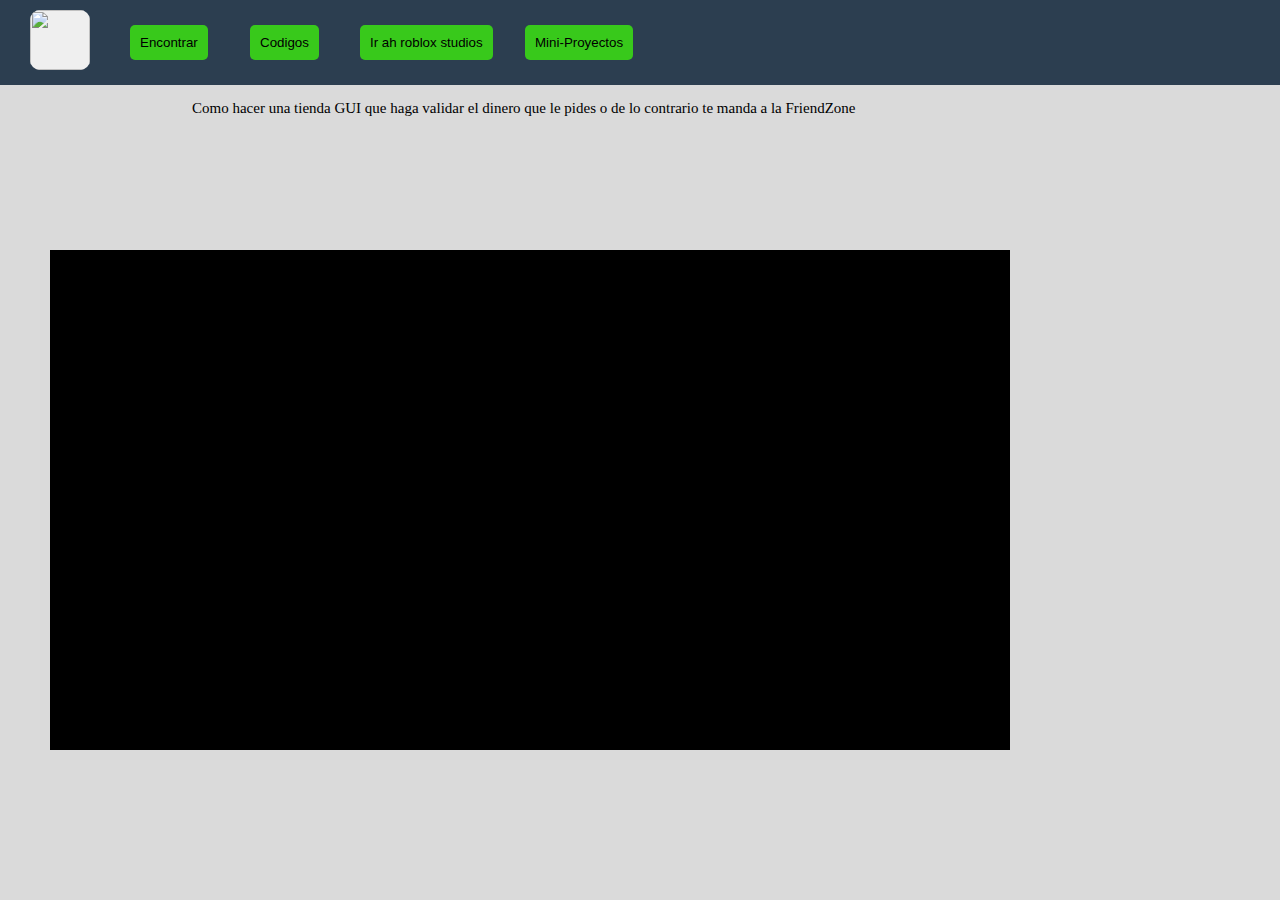
==== TP/mini-proyecto-1.html @ 104b131d "Update mini-proyecto-1.html" ====
<!DOCTYPE html>
<html>
<head>
<meta charset="UTF-8">
<meta name="twitter:card" content="summary_large_image">
<meta name="twitter:title" content="Stricky">
<meta name='robots' content='index, follow, max-image-preview:large, max-snippet:-1, max-video-preview:-1' />
<title>Strick | Tablero</title>
<meta name="description" content="Estas presente ante el tablero de Proyectos realizados y que esperas para checarlos!" />
<link rel="canonical" href="https://strick.netlify.app/tp/tablero" />
<meta property="og:locale" content="es_MX" />
<meta property="og:type" content="website" />
<meta property="og:title" content="Videos y modelos de Roblox Studios" />
<meta property="og:description" content="No te difcultes tanto en tus proyectos" />
<meta property="og:url" content="https://strick.netlify.app/tp/tablero" />
<meta property="og:site_name" content="Strick" />
<meta name="twitter:card" content="summary_large_image" />
<link rel="rel icon" type="image/jpg" href="https://strick.netlify.app/Fondo.jpg">
<script src="https://kit.fontawesome.com/98bda673e5.js"></script>
</head>
<body bgColor="#DADADA" style="display:none;" id="bodyy">
 <label class="title">Como hacer una tienda GUI que haga validar el dinero que le pides o de lo contrario te manda a la FriendZone</label>
 <div class="texto1">
  <label class="title">Como hacer una tienda GUI que haga validar el dinero que le pides o de lo contrario te manda a la FriendZone</label>
 </div>
<header class="weader">
 <button onclick="location.href=location.href" class="btn4"><img src="https://strick.netlify.app/Fondo.jpg" class="fondo"></button>
 <button class="btn1" title="Encontrar video sobre los Mini-Proyectos" id="boton1"><i class="fas fa-search"></i> Encontrar</button>
 <button class="btn2" title="Codigos de modelos" id="boton2"><i class="fas fa-code"></i> Codigos</button>  
 <button class="btn3" title="Ir ah roblox studios para probar los Mini-Proyectos" id="boton3"><i class="fas fa-play"></i> Ir ah roblox studios</button>
 <button class="btn5" title="Ir hacia el principio" id="boton4"><i class="fas fa-play"></i> Mini-Proyectos</button>
 </header>
<style>
 body label{cursor:text;color:black;font-family:arial;}body button:hover{transform:scale(1.1);cursor:pointer;}body button{border-style:none;color:black;font-family:arial;transition:0.3s ease all;}*{margin:0;padding:0;}header.weader{position:fixed;width:100%;height:85px;background-color:#2C3E50;}.frame1{background-color:white;width:100%;height:100%;}button.btn1{background-color:#38C91B;padding:10px 10px;border-radius:5px;color:black;position:absolute;top:25px;left:130px;}button.btn2{background-color:#38C91B;padding:10px 10px;border-radius:5px;color:black;position:absolute;top:25px;left:250px;}button.btn3{background-color:#38C91B;padding:10px 10px;border-radius:5px;color:black;position:absolute;top:25px;left:360px;text-decoration:none;cursor:pointer;font-family:arial;}button.btn4{width:60px;height:60px;border-radius:10px;position:absolute;top:10px;left:30px;}img.fondo{width:100%;height:100%;top:0px;left:0px;border-radius:10px;}button.btn5{background-color:#38C91B;padding:10px 10px;border-radius:5px;color:black;position:absolute;top:25px;left:525px;text-decoration:none;cursor:pointer;font-family:arial;}label.title{color:black;font-family:arial black;position:absolute;top:100px;;left:15%;text-aling:justify;font-size:15px;}div.texto1{position:absolute;background-color:black;top:250px;left:50px;width:75%;height:500px;}    
</style>
<script>
const boton1=document.getElementById('boton1');boton1.addEventListener('click',function(){window.location="https://www.youtube.com/channel/UCRLnpwYrinDy57fmQIQWfAQ"});const boton2=document.getElementById('boton2');boton2.addEventListener('click',function(){window.location="https://strick.netlify.app/tp/codigos"});const boton3=document.getElementById('boton3');boton3.addEventListener('click',function(){window.location="https://web.roblox.com/develop"});document.getElementById('bodyy').style.display="block";const boton4=document.getElementById('boton4');boton4.addEventListener('click',function(){window.location="https://strick.netlify.app/tp/tablero"});
</script>
</html>
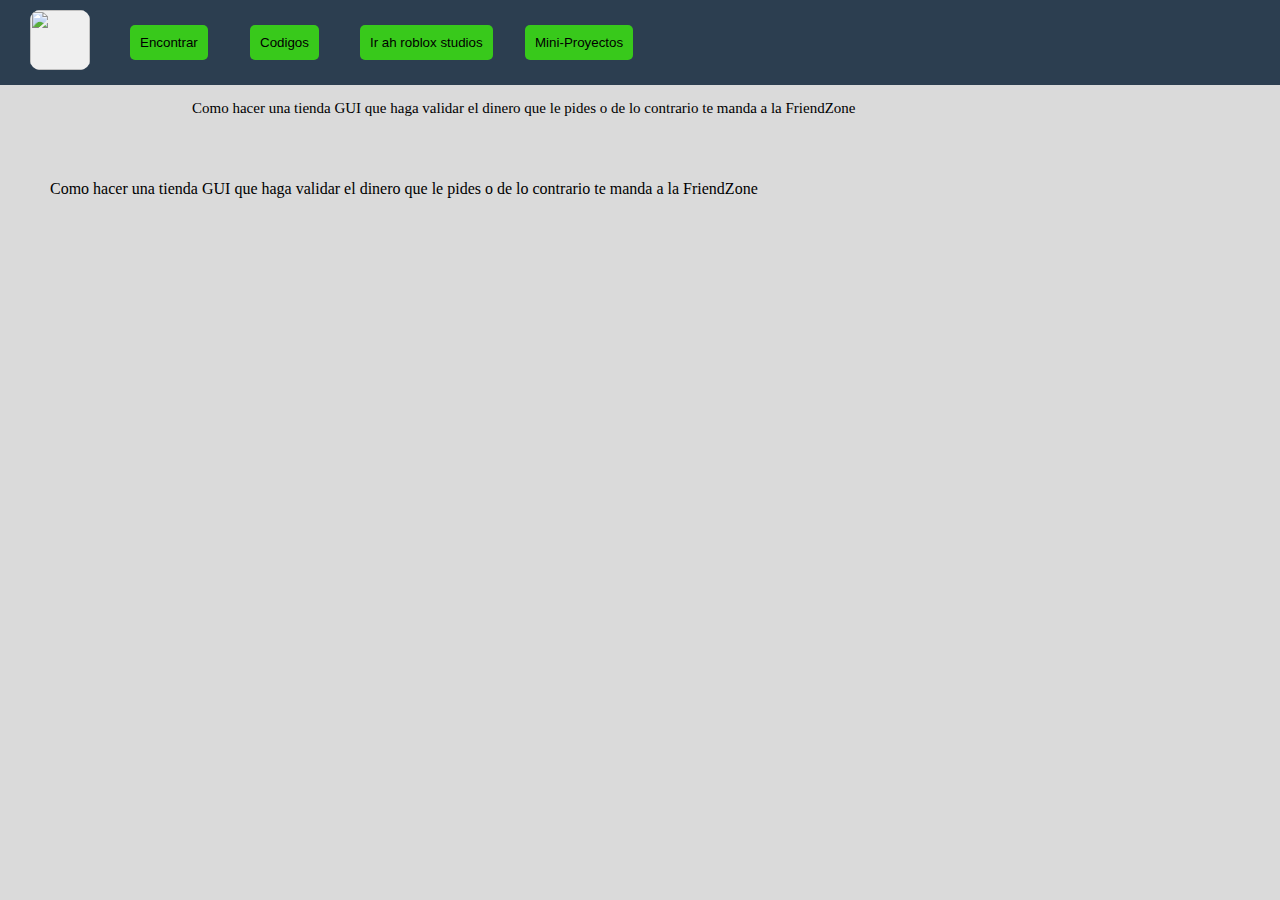
==== commit 37a4871f: "Update mini-proyecto-1.html" ====
--- a/TP/mini-proyecto-1.html
+++ b/TP/mini-proyecto-1.html
@@ -22,7 +22,7 @@
 <body bgColor="#DADADA" style="display:none;" id="bodyy">
  <label class="title">Como hacer una tienda GUI que haga validar el dinero que le pides o de lo contrario te manda a la FriendZone</label>
  <div class="texto1">
-  <label class="title">Como hacer una tienda GUI que haga validar el dinero que le pides o de lo contrario te manda a la FriendZone</label>
+  <label class="explicacion1">Como hacer una tienda GUI que haga validar el dinero que le pides o de lo contrario te manda a la FriendZone</label>
  </div>
 <header class="weader">
  <button onclick="location.href=location.href" class="btn4"><img src="https://strick.netlify.app/Fondo.jpg" class="fondo"></button>
@@ -32,7 +32,7 @@
  <button class="btn5" title="Ir hacia el principio" id="boton4"><i class="fas fa-play"></i> Mini-Proyectos</button>
  </header>
 <style>
- body label{cursor:text;color:black;font-family:arial;}body button:hover{transform:scale(1.1);cursor:pointer;}body button{border-style:none;color:black;font-family:arial;transition:0.3s ease all;}*{margin:0;padding:0;}header.weader{position:fixed;width:100%;height:85px;background-color:#2C3E50;}.frame1{background-color:white;width:100%;height:100%;}button.btn1{background-color:#38C91B;padding:10px 10px;border-radius:5px;color:black;position:absolute;top:25px;left:130px;}button.btn2{background-color:#38C91B;padding:10px 10px;border-radius:5px;color:black;position:absolute;top:25px;left:250px;}button.btn3{background-color:#38C91B;padding:10px 10px;border-radius:5px;color:black;position:absolute;top:25px;left:360px;text-decoration:none;cursor:pointer;font-family:arial;}button.btn4{width:60px;height:60px;border-radius:10px;position:absolute;top:10px;left:30px;}img.fondo{width:100%;height:100%;top:0px;left:0px;border-radius:10px;}button.btn5{background-color:#38C91B;padding:10px 10px;border-radius:5px;color:black;position:absolute;top:25px;left:525px;text-decoration:none;cursor:pointer;font-family:arial;}label.title{color:black;font-family:arial black;position:absolute;top:100px;;left:15%;text-aling:justify;font-size:15px;}div.texto1{position:absolute;background-color:black;top:250px;left:50px;width:75%;height:500px;}    
+ body label{cursor:text;color:black;font-family:arial;}body button:hover{transform:scale(1.1);cursor:pointer;}body button{border-style:none;color:black;font-family:arial;transition:0.3s ease all;}*{margin:0;padding:0;}header.weader{position:fixed;width:100%;height:85px;background-color:#2C3E50;}.frame1{background-color:white;width:100%;height:100%;}button.btn1{background-color:#38C91B;padding:10px 10px;border-radius:5px;color:black;position:absolute;top:25px;left:130px;}button.btn2{background-color:#38C91B;padding:10px 10px;border-radius:5px;color:black;position:absolute;top:25px;left:250px;}button.btn3{background-color:#38C91B;padding:10px 10px;border-radius:5px;color:black;position:absolute;top:25px;left:360px;text-decoration:none;cursor:pointer;font-family:arial;}button.btn4{width:60px;height:60px;border-radius:10px;position:absolute;top:10px;left:30px;}img.fondo{width:100%;height:100%;top:0px;left:0px;border-radius:10px;}button.btn5{background-color:#38C91B;padding:10px 10px;border-radius:5px;color:black;position:absolute;top:25px;left:525px;text-decoration:none;cursor:pointer;font-family:arial;}label.title{color:black;font-family:arial black;position:absolute;top:100px;;left:15%;text-aling:justify;font-size:15px;}div.texto1{position:absolute;background-color:transparent;top:180px;left:50px;width:90%;height:500px;}label.explicacion1{color:black;font-family:arial black;text-align:justify;}    
 </style>
 <script>
 const boton1=document.getElementById('boton1');boton1.addEventListener('click',function(){window.location="https://www.youtube.com/channel/UCRLnpwYrinDy57fmQIQWfAQ"});const boton2=document.getElementById('boton2');boton2.addEventListener('click',function(){window.location="https://strick.netlify.app/tp/codigos"});const boton3=document.getElementById('boton3');boton3.addEventListener('click',function(){window.location="https://web.roblox.com/develop"});document.getElementById('bodyy').style.display="block";const boton4=document.getElementById('boton4');boton4.addEventListener('click',function(){window.location="https://strick.netlify.app/tp/tablero"});
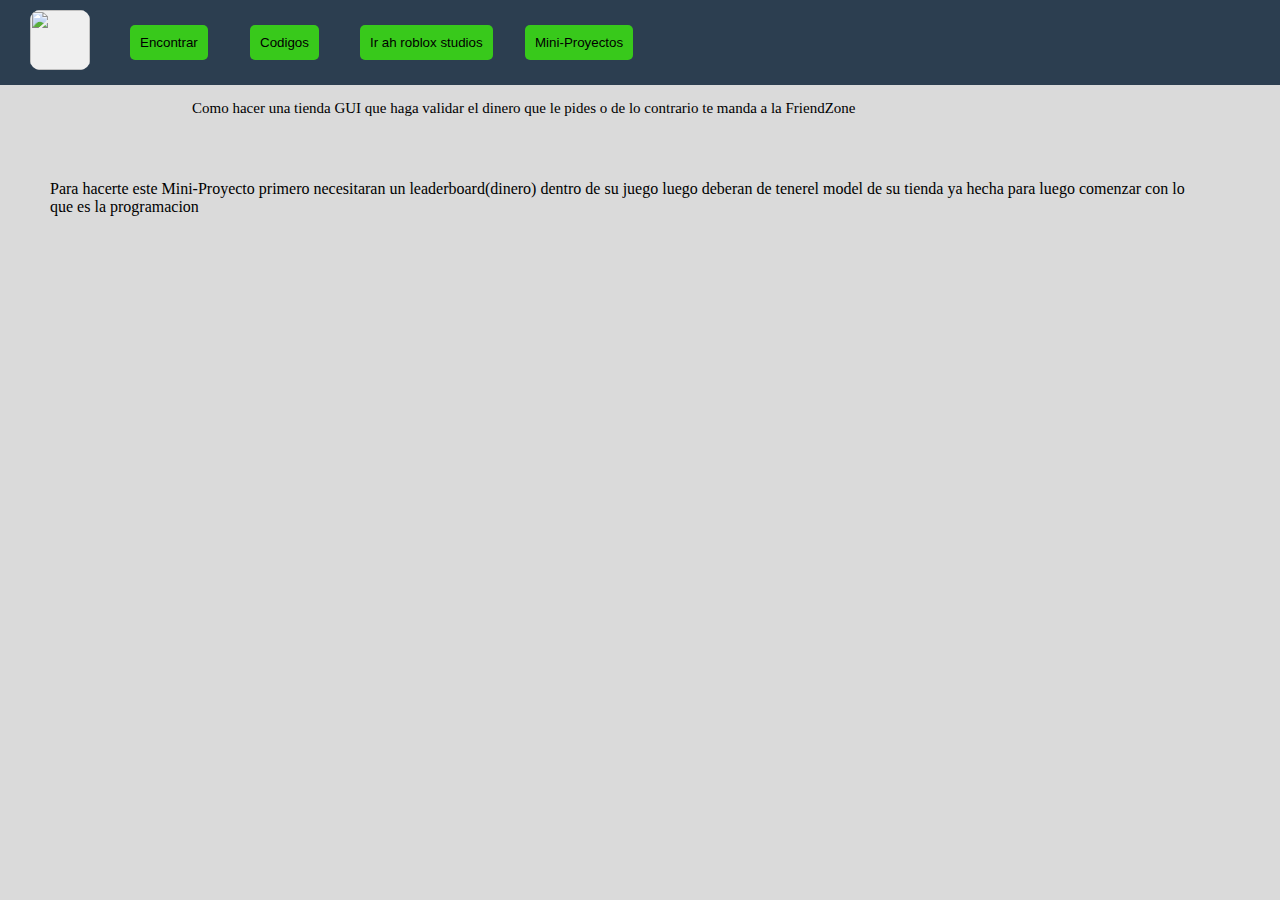
==== commit 45396a7d: "Update mini-proyecto-1.html" ====
--- a/TP/mini-proyecto-1.html
+++ b/TP/mini-proyecto-1.html
@@ -22,7 +22,7 @@
 <body bgColor="#DADADA" style="display:none;" id="bodyy">
  <label class="title">Como hacer una tienda GUI que haga validar el dinero que le pides o de lo contrario te manda a la FriendZone</label>
  <div class="texto1">
-  <label class="explicacion1">Como hacer una tienda GUI que haga validar el dinero que le pides o de lo contrario te manda a la FriendZone</label>
+  <label class="explicacion1">Para hacerte este Mini-Proyecto primero necesitaran un leaderboard(dinero) dentro de su juego luego deberan de tenerel model de su tienda ya hecha para luego comenzar con lo que es la programacion</label>
  </div>
 <header class="weader">
  <button onclick="location.href=location.href" class="btn4"><img src="https://strick.netlify.app/Fondo.jpg" class="fondo"></button>
@@ -32,7 +32,8 @@
  <button class="btn5" title="Ir hacia el principio" id="boton4"><i class="fas fa-play"></i> Mini-Proyectos</button>
  </header>
 <style>
- body label{cursor:text;color:black;font-family:arial;}body button:hover{transform:scale(1.1);cursor:pointer;}body button{border-style:none;color:black;font-family:arial;transition:0.3s ease all;}*{margin:0;padding:0;}header.weader{position:fixed;width:100%;height:85px;background-color:#2C3E50;}.frame1{background-color:white;width:100%;height:100%;}button.btn1{background-color:#38C91B;padding:10px 10px;border-radius:5px;color:black;position:absolute;top:25px;left:130px;}button.btn2{background-color:#38C91B;padding:10px 10px;border-radius:5px;color:black;position:absolute;top:25px;left:250px;}button.btn3{background-color:#38C91B;padding:10px 10px;border-radius:5px;color:black;position:absolute;top:25px;left:360px;text-decoration:none;cursor:pointer;font-family:arial;}button.btn4{width:60px;height:60px;border-radius:10px;position:absolute;top:10px;left:30px;}img.fondo{width:100%;height:100%;top:0px;left:0px;border-radius:10px;}button.btn5{background-color:#38C91B;padding:10px 10px;border-radius:5px;color:black;position:absolute;top:25px;left:525px;text-decoration:none;cursor:pointer;font-family:arial;}label.title{color:black;font-family:arial black;position:absolute;top:100px;;left:15%;text-aling:justify;font-size:15px;}div.texto1{position:absolute;background-color:transparent;top:180px;left:50px;width:90%;height:500px;}label.explicacion1{color:black;font-family:arial black;text-align:justify;}    
+ body label{cursor:text;color:black;font-family:arial;}body button:hover{transform:scale(1.1);cursor:pointer;}body button{border-style:none;color:black;font-family:arial;transition:0.3s ease all;}*{margin:0;padding:0;}header.weader{position:fixed;width:100%;height:85px;background-color:#2C3E50;}.frame1{background-color:white;width:100%;height:100%;}button.btn1{background-color:#38C91B;padding:10px 10px;border-radius:5px;color:black;position:absolute;top:25px;left:130px;}button.btn2{background-color:#38C91B;padding:10px 10px;border-radius:5px;color:black;position:absolute;top:25px;left:250px;}button.btn3{background-color:#38C91B;padding:10px 10px;border-radius:5px;color:black;position:absolute;top:25px;left:360px;text-decoration:none;cursor:pointer;font-family:arial;}button.btn4{width:60px;height:60px;border-radius:10px;position:absolute;top:10px;left:30px;}img.fondo{width:100%;height:100%;top:0px;left:0px;border-radius:10px;}button.btn5{background-color:#38C91B;padding:10px 10px;border-radius:5px;color:black;position:absolute;top:25px;left:525px;text-decoration:none;cursor:pointer;font-family:arial;}
+ label.title{color:black;font-family:arial black;position:absolute;top:100px;;left:15%;text-aling:justify;font-size:15px;}div.texto1{position:absolute;background-color:transparent;top:180px;left:50px;width:90%;height:500px;}label.explicacion1{color:black;font-family:arial black;text-align:justify;}    
 </style>
 <script>
 const boton1=document.getElementById('boton1');boton1.addEventListener('click',function(){window.location="https://www.youtube.com/channel/UCRLnpwYrinDy57fmQIQWfAQ"});const boton2=document.getElementById('boton2');boton2.addEventListener('click',function(){window.location="https://strick.netlify.app/tp/codigos"});const boton3=document.getElementById('boton3');boton3.addEventListener('click',function(){window.location="https://web.roblox.com/develop"});document.getElementById('bodyy').style.display="block";const boton4=document.getElementById('boton4');boton4.addEventListener('click',function(){window.location="https://strick.netlify.app/tp/tablero"});
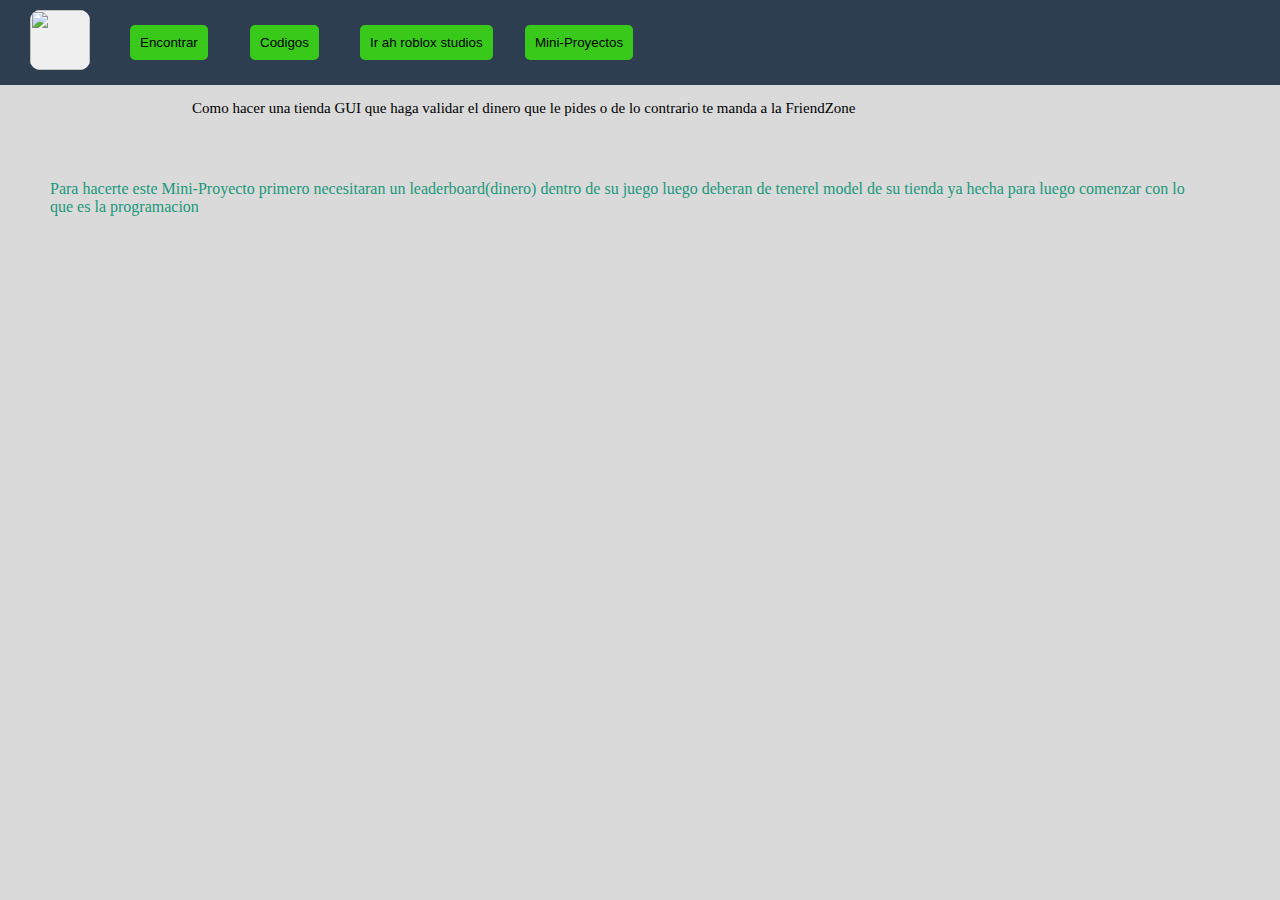
==== commit e2eade24: "Update mini-proyecto-1.html" ====
--- a/TP/mini-proyecto-1.html
+++ b/TP/mini-proyecto-1.html
@@ -33,7 +33,7 @@
  </header>
 <style>
  body label{cursor:text;color:black;font-family:arial;}body button:hover{transform:scale(1.1);cursor:pointer;}body button{border-style:none;color:black;font-family:arial;transition:0.3s ease all;}*{margin:0;padding:0;}header.weader{position:fixed;width:100%;height:85px;background-color:#2C3E50;}.frame1{background-color:white;width:100%;height:100%;}button.btn1{background-color:#38C91B;padding:10px 10px;border-radius:5px;color:black;position:absolute;top:25px;left:130px;}button.btn2{background-color:#38C91B;padding:10px 10px;border-radius:5px;color:black;position:absolute;top:25px;left:250px;}button.btn3{background-color:#38C91B;padding:10px 10px;border-radius:5px;color:black;position:absolute;top:25px;left:360px;text-decoration:none;cursor:pointer;font-family:arial;}button.btn4{width:60px;height:60px;border-radius:10px;position:absolute;top:10px;left:30px;}img.fondo{width:100%;height:100%;top:0px;left:0px;border-radius:10px;}button.btn5{background-color:#38C91B;padding:10px 10px;border-radius:5px;color:black;position:absolute;top:25px;left:525px;text-decoration:none;cursor:pointer;font-family:arial;}
- label.title{color:black;font-family:arial black;position:absolute;top:100px;;left:15%;text-aling:justify;font-size:15px;}div.texto1{position:absolute;background-color:transparent;top:180px;left:50px;width:90%;height:500px;}label.explicacion1{color:black;font-family:arial black;text-align:justify;}    
+ label.title{color:black;font-family:arial black;position:absolute;top:100px;;left:15%;text-aling:justify;font-size:15px;}div.texto1{position:absolute;background-color:transparent;top:180px;left:50px;width:90%;height:500px;}label.explicacion1{color:#1b987b;font-family:arial black;text-align:justify;}    
 </style>
 <script>
 const boton1=document.getElementById('boton1');boton1.addEventListener('click',function(){window.location="https://www.youtube.com/channel/UCRLnpwYrinDy57fmQIQWfAQ"});const boton2=document.getElementById('boton2');boton2.addEventListener('click',function(){window.location="https://strick.netlify.app/tp/codigos"});const boton3=document.getElementById('boton3');boton3.addEventListener('click',function(){window.location="https://web.roblox.com/develop"});document.getElementById('bodyy').style.display="block";const boton4=document.getElementById('boton4');boton4.addEventListener('click',function(){window.location="https://strick.netlify.app/tp/tablero"});
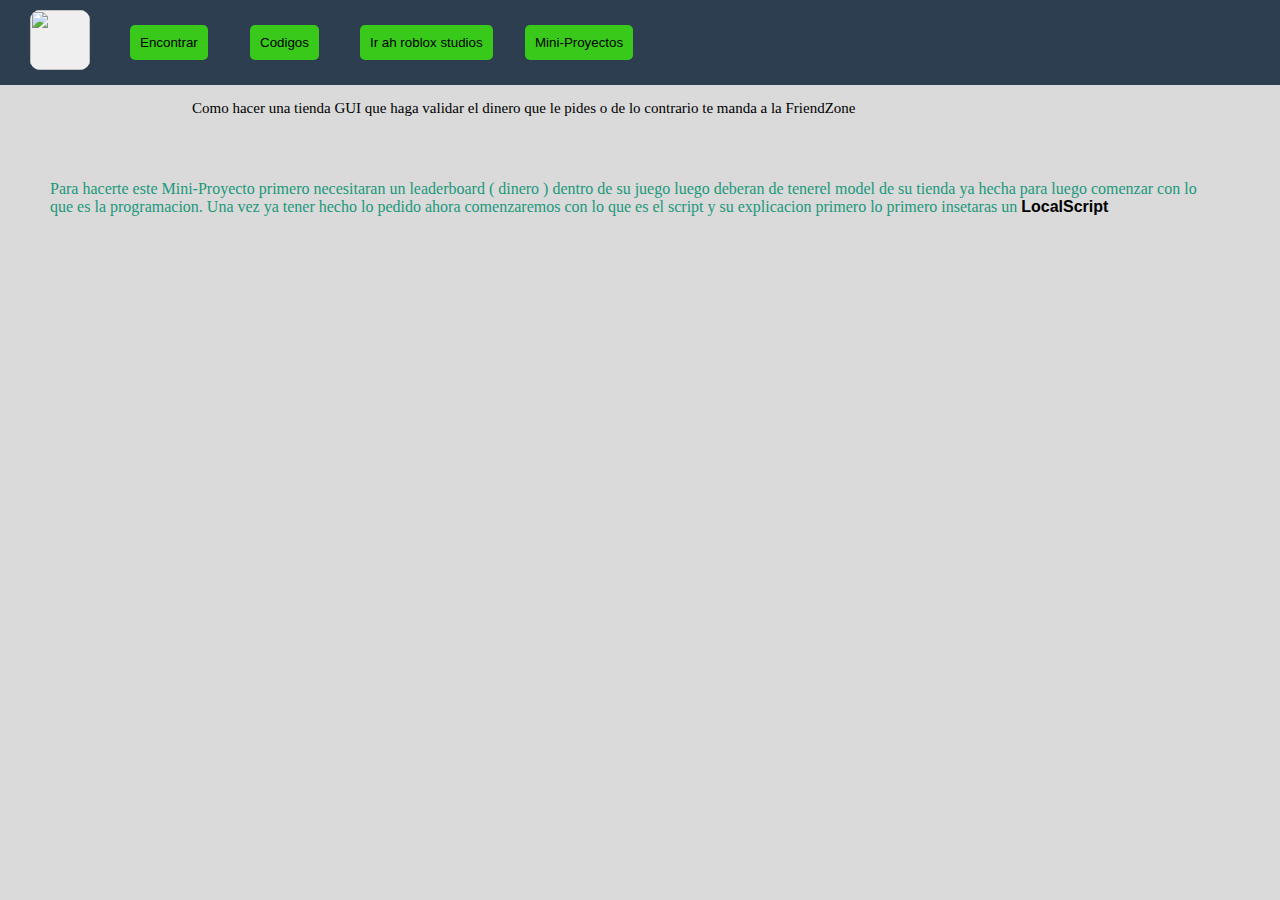
==== commit 23596ab5: "Update mini-proyecto-1.html" ====
--- a/TP/mini-proyecto-1.html
+++ b/TP/mini-proyecto-1.html
@@ -22,7 +22,7 @@
 <body bgColor="#DADADA" style="display:none;" id="bodyy">
  <label class="title">Como hacer una tienda GUI que haga validar el dinero que le pides o de lo contrario te manda a la FriendZone</label>
  <div class="texto1">
-  <label class="explicacion1">Para hacerte este Mini-Proyecto primero necesitaran un leaderboard(dinero) dentro de su juego luego deberan de tenerel model de su tienda ya hecha para luego comenzar con lo que es la programacion</label>
+  <label class="explicacion1">Para hacerte este Mini-Proyecto primero necesitaran un leaderboard ( dinero ) dentro de su juego luego deberan de tenerel model de su tienda ya hecha para luego comenzar con lo que es la programacion. Una vez ya tener hecho lo pedido ahora comenzaremos con lo que es el script y su explicacion primero lo primero insetaras un <strong>LocalScript</strong></label>
  </div>
 <header class="weader">
  <button onclick="location.href=location.href" class="btn4"><img src="https://strick.netlify.app/Fondo.jpg" class="fondo"></button>
@@ -32,7 +32,7 @@
  <button class="btn5" title="Ir hacia el principio" id="boton4"><i class="fas fa-play"></i> Mini-Proyectos</button>
  </header>
 <style>
- body label{cursor:text;color:black;font-family:arial;}body button:hover{transform:scale(1.1);cursor:pointer;}body button{border-style:none;color:black;font-family:arial;transition:0.3s ease all;}*{margin:0;padding:0;}header.weader{position:fixed;width:100%;height:85px;background-color:#2C3E50;}.frame1{background-color:white;width:100%;height:100%;}button.btn1{background-color:#38C91B;padding:10px 10px;border-radius:5px;color:black;position:absolute;top:25px;left:130px;}button.btn2{background-color:#38C91B;padding:10px 10px;border-radius:5px;color:black;position:absolute;top:25px;left:250px;}button.btn3{background-color:#38C91B;padding:10px 10px;border-radius:5px;color:black;position:absolute;top:25px;left:360px;text-decoration:none;cursor:pointer;font-family:arial;}button.btn4{width:60px;height:60px;border-radius:10px;position:absolute;top:10px;left:30px;}img.fondo{width:100%;height:100%;top:0px;left:0px;border-radius:10px;}button.btn5{background-color:#38C91B;padding:10px 10px;border-radius:5px;color:black;position:absolute;top:25px;left:525px;text-decoration:none;cursor:pointer;font-family:arial;}
+ body strong{color:black;font-family:arial;}body label{cursor:text;color:black;font-family:arial;}body button:hover{transform:scale(1.1);cursor:pointer;}body button{border-style:none;color:black;font-family:arial;transition:0.3s ease all;}*{margin:0;padding:0;}header.weader{position:fixed;width:100%;height:85px;background-color:#2C3E50;}.frame1{background-color:white;width:100%;height:100%;}button.btn1{background-color:#38C91B;padding:10px 10px;border-radius:5px;color:black;position:absolute;top:25px;left:130px;}button.btn2{background-color:#38C91B;padding:10px 10px;border-radius:5px;color:black;position:absolute;top:25px;left:250px;}button.btn3{background-color:#38C91B;padding:10px 10px;border-radius:5px;color:black;position:absolute;top:25px;left:360px;text-decoration:none;cursor:pointer;font-family:arial;}button.btn4{width:60px;height:60px;border-radius:10px;position:absolute;top:10px;left:30px;}img.fondo{width:100%;height:100%;top:0px;left:0px;border-radius:10px;}button.btn5{background-color:#38C91B;padding:10px 10px;border-radius:5px;color:black;position:absolute;top:25px;left:525px;text-decoration:none;cursor:pointer;font-family:arial;}
  label.title{color:black;font-family:arial black;position:absolute;top:100px;;left:15%;text-aling:justify;font-size:15px;}div.texto1{position:absolute;background-color:transparent;top:180px;left:50px;width:90%;height:500px;}label.explicacion1{color:#1b987b;font-family:arial black;text-align:justify;}    
 </style>
 <script>
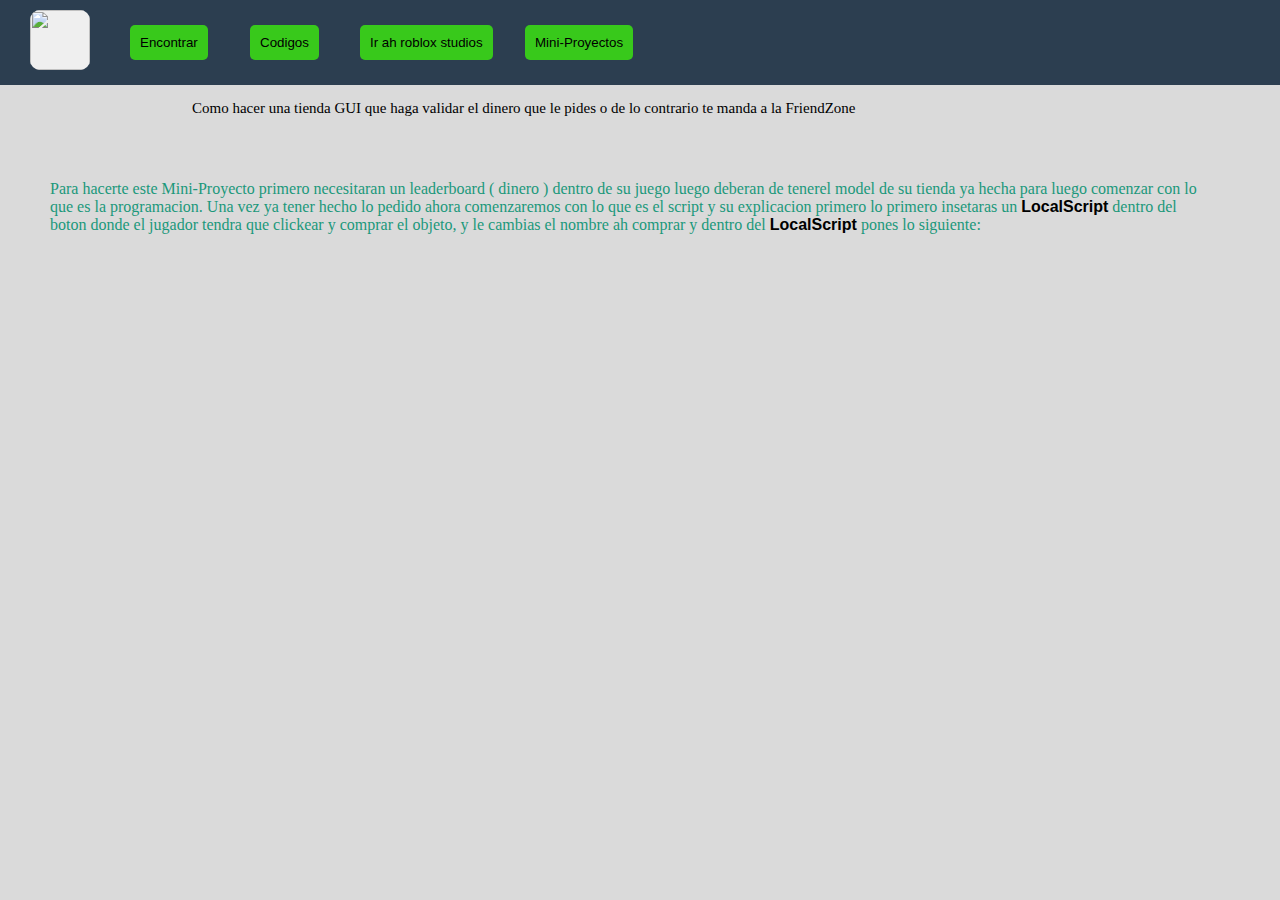
==== commit 1eadab4c: "Update mini-proyecto-1.html" ====
--- a/TP/mini-proyecto-1.html
+++ b/TP/mini-proyecto-1.html
@@ -22,7 +22,9 @@
 <body bgColor="#DADADA" style="display:none;" id="bodyy">
  <label class="title">Como hacer una tienda GUI que haga validar el dinero que le pides o de lo contrario te manda a la FriendZone</label>
  <div class="texto1">
-  <label class="explicacion1">Para hacerte este Mini-Proyecto primero necesitaran un leaderboard ( dinero ) dentro de su juego luego deberan de tenerel model de su tienda ya hecha para luego comenzar con lo que es la programacion. Una vez ya tener hecho lo pedido ahora comenzaremos con lo que es el script y su explicacion primero lo primero insetaras un <strong>LocalScript</strong></label>
+  <label class="explicacion1">Para hacerte este Mini-Proyecto primero necesitaran un leaderboard ( dinero ) dentro de su juego luego deberan de tenerel model de su tienda ya hecha para luego comenzar con lo que es la programacion. Una vez ya tener hecho lo pedido ahora comenzaremos con lo que es el script y su explicacion primero lo primero insetaras un <strong>LocalScript</strong> dentro del boton donde el jugador tendra que clickear y comprar el objeto, y le cambias el nombre ah comprar y dentro del <strong>LocalScript</strong> pones lo siguiente:</label>
+  <div class="codigo">
+  </div>
  </div>
 <header class="weader">
  <button onclick="location.href=location.href" class="btn4"><img src="https://strick.netlify.app/Fondo.jpg" class="fondo"></button>
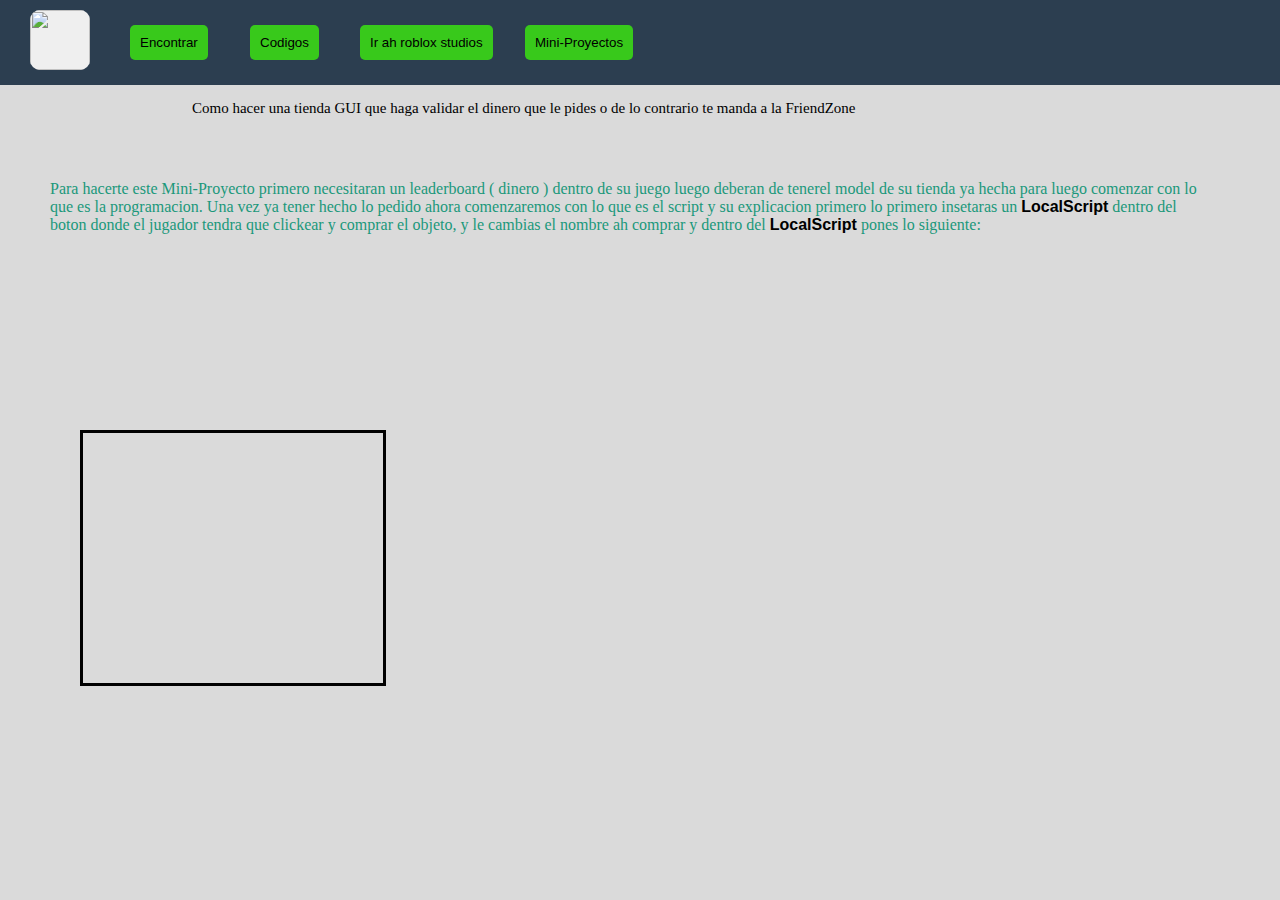
==== commit bf8718cf: "Update mini-proyecto-1.html" ====
--- a/TP/mini-proyecto-1.html
+++ b/TP/mini-proyecto-1.html
@@ -35,7 +35,7 @@
  </header>
 <style>
  body strong{color:black;font-family:arial;}body label{cursor:text;color:black;font-family:arial;}body button:hover{transform:scale(1.1);cursor:pointer;}body button{border-style:none;color:black;font-family:arial;transition:0.3s ease all;}*{margin:0;padding:0;}header.weader{position:fixed;width:100%;height:85px;background-color:#2C3E50;}.frame1{background-color:white;width:100%;height:100%;}button.btn1{background-color:#38C91B;padding:10px 10px;border-radius:5px;color:black;position:absolute;top:25px;left:130px;}button.btn2{background-color:#38C91B;padding:10px 10px;border-radius:5px;color:black;position:absolute;top:25px;left:250px;}button.btn3{background-color:#38C91B;padding:10px 10px;border-radius:5px;color:black;position:absolute;top:25px;left:360px;text-decoration:none;cursor:pointer;font-family:arial;}button.btn4{width:60px;height:60px;border-radius:10px;position:absolute;top:10px;left:30px;}img.fondo{width:100%;height:100%;top:0px;left:0px;border-radius:10px;}button.btn5{background-color:#38C91B;padding:10px 10px;border-radius:5px;color:black;position:absolute;top:25px;left:525px;text-decoration:none;cursor:pointer;font-family:arial;}
- label.title{color:black;font-family:arial black;position:absolute;top:100px;;left:15%;text-aling:justify;font-size:15px;}div.texto1{position:absolute;background-color:transparent;top:180px;left:50px;width:90%;height:500px;}label.explicacion1{color:#1b987b;font-family:arial black;text-align:justify;}    
+ label.title{color:black;font-family:arial black;position:absolute;top:100px;;left:15%;text-aling:justify;font-size:15px;}div.texto1{position:absolute;background-color:transparent;top:180px;left:50px;width:90%;height:500px;}label.explicacion1{color:#1b987b;font-family:arial black;text-align:justify;}div.codigo{position:absolute;background-color:transparent;border-style:solid;border-color:black;width:300px;height:250px;top:250px;left:30px;}    
 </style>
 <script>
 const boton1=document.getElementById('boton1');boton1.addEventListener('click',function(){window.location="https://www.youtube.com/channel/UCRLnpwYrinDy57fmQIQWfAQ"});const boton2=document.getElementById('boton2');boton2.addEventListener('click',function(){window.location="https://strick.netlify.app/tp/codigos"});const boton3=document.getElementById('boton3');boton3.addEventListener('click',function(){window.location="https://web.roblox.com/develop"});document.getElementById('bodyy').style.display="block";const boton4=document.getElementById('boton4');boton4.addEventListener('click',function(){window.location="https://strick.netlify.app/tp/tablero"});
